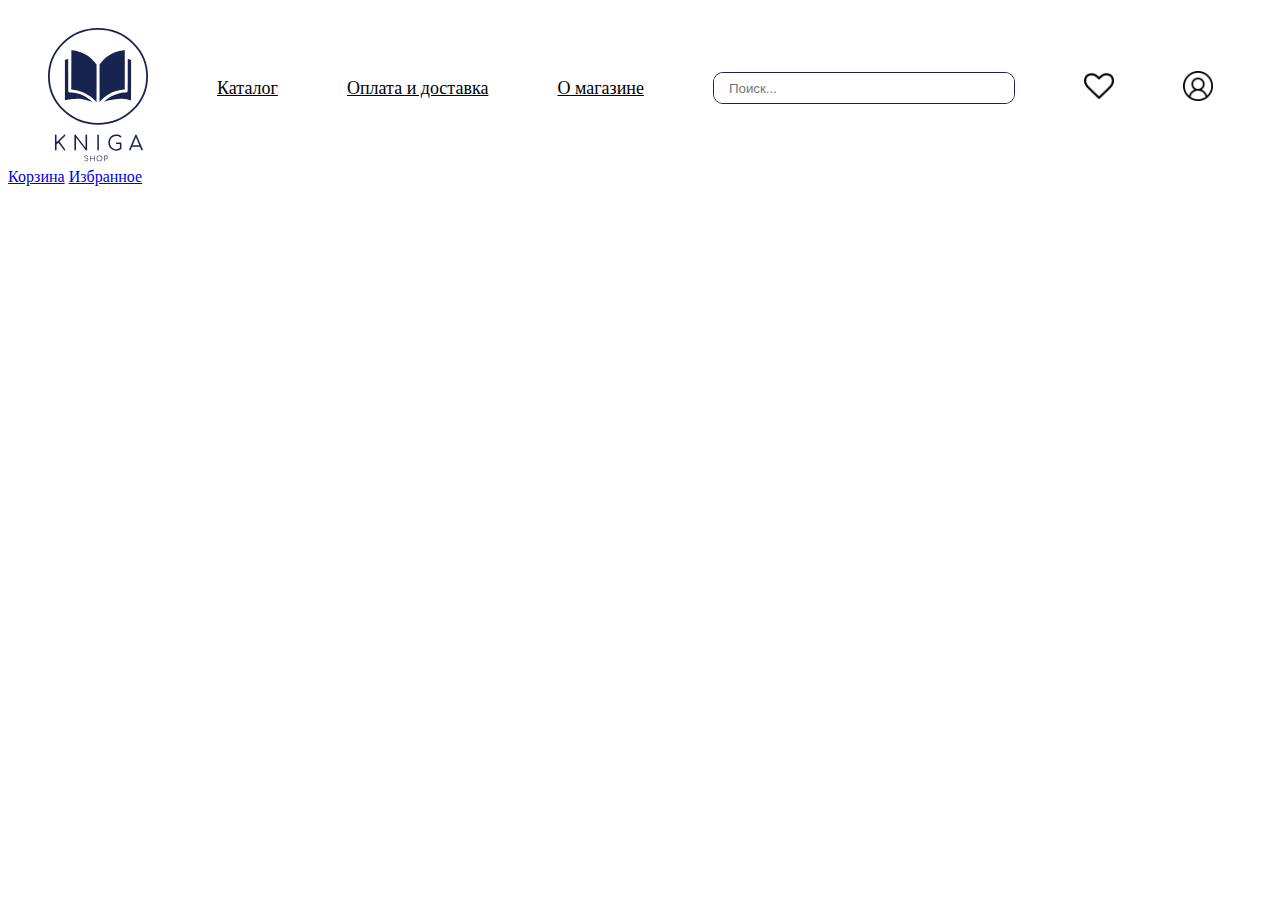
==== kniga/books.html @ ed0f66ad "kniga_new" ====
<!DOCTYPE html>
<html lang="ru">
<head>
    <meta charset="UTF-8">
    <meta http-equiv="X-UA-Compatible" content="IE=edge">
    <meta name="viewport" content="width=device-width, initial-scale=1.0">
    <title>Описание товара</title>
    <link rel="stylesheet" href="./css/books.css">
</head>
<body>
    <header>
        <nav class="nav">
            <a href="/index.html"><img src="./img/header/логотип.svg" class="logo" alt="logo"></a>
            <a href="./catalog.html">Каталог</a>
            <a href="#delivery">Оплата и доставка</a>
            <a href="#info">О магазине</a>
            <div class="box">
                <div class="container-4">
                    <input type="search" id="search" placeholder="Поиск...">
                    <button id="icon" class="icon">
                        &#10140;
                    </button>
                </div>
            </div>
            <a href="#!" class="icons"><img src="./img/header/ponrav.png" alt="like"></a>
            <a href="#!" class="icons"><img src="./img/header/user.png" alt="user profile"></a>
            <a href="" class="icons"><img src="./img/header/korzina.png" alt="basket"></a>
        </nav>
    </header>
    <main>
        <div class="catalog">
            
          
        </div>
        <div class="mini-cart">
          
        </div>
        <a href="./cart.html">Корзина</a>
        <a href="./favorites.html">Избранное</a>
    </main>
    <footer></footer>
    <script src="./js/jquery-3.6.1.min.js"></script>
    <script src="./js/books.js"></script>
</body>
</html>
---- kniga/css/books.css ----
.nav {
    font-size: 18px;
    font-family: 'Comfortaa', cursive;
    display: flex;
    align-items: center;
    width: 100%;
    justify-content: space-between;
    text-align: justify;
    padding: 0 40px 0 40px;
  }
  .nav a {
    color: black;
  }
  .logo {
    width: 100px;
    margin-top: 20px;
  }
  .nav a:hover {
    font-weight: 800;
    transition: 0.4s;
  }
  /* Search*/
  .container-4{
    border-radius:10px;
    overflow: hidden;
    width: 300px;
    height: 30px;
    vertical-align: middle;
    white-space: nowrap;
    border: 1px solid #182450;
  }
  .container-4 input#search{
    
    width: 300px;
    height: 30px;
    border: none;
    font-size: 10pt;
    float: left;
    color: #182450;
    padding-left: 15px;
    -webkit-border-radius: 5px;
    -moz-border-radius: 5px;
    border-radius: 5px;
  }
  
  .container-4 button.icon{
    -webkit-border-top-right-radius: 5px;
    -webkit-border-bottom-right-radius: 5px;
    -moz-border-radius-topright: 5px;
    -moz-border-radius-bottomright: 5px;
    border-top-right-radius: 5px;
    border-bottom-right-radius: 5px;
    border: none;
    background: #232833;
    height: 30px;
    width: 50px;
    color: #4f5b66;
    opacity: 0;
    font-size: 10pt;
    -webkit-transition: all .55s ease;
    -moz-transition: all .55s ease;
    -ms-transition: all .55s ease;
    -o-transition: all .55s ease;
    transition: all .55s ease;
  }
  .container-4:hover button.icon, .container-4:active button.icon, .container-4:focus button.icon{
    outline: none;
    opacity: 1;
    margin-left: -50px;
  }
  
  
  .icons img {
    width: 30px;
  }

  .catalog-cart {
    width: 100%;
    display: flex;
  }
  .catalog {
    display: flex;
    flex-wrap: wrap;
    align-items: stretch;
    width: 80%;
  }
    
    .catalog__item {
      width: calc(100% / 4);
      padding: 0 35px;
      position: relative;
      box-shadow: 4px 0px 8px 0px rgba(182, 182, 182, 0.2);
      margin-bottom: 10px;
    }
    .catalog__item img {
      height: 300px;
    }
    
    .catalog__item::before {
      content: '';
      background: #f7f7f7;
      position: absolute;
      left: 0;
      top: 0;
      width: 3px;
      height: 100%;
      transform: translateX(-50%);
    }
    
    .catalog__item:nth-of-type(3n + 1)::before {
      content: none;
    }
    
    
    
  .product {
    display: flex;
    flex-direction: column;
    height: 100%;
  }
  
  .product__img {
    display: block;
    margin: 0 auto 15px;
  }
  
  .product__title {
    margin: 0 0 10px;
    font-family: 'Montserrat', sans-serif;
    font-weight: 900;
    font-size: 16px;
  }
  .product__title, .product__description {
    white-space: nowrap; 
    overflow: hidden;
    text-overflow: ellipsis;
  }
  .product__description {
    margin: 0;
    color: #9f9f9f;
    font-size: 14px;
  }
  
  .product__content {
    margin-bottom: 25px;
    flex-grow: 1;
  }
  
  .product__sizes {
    display: flex;
    justify-content: space-between;
    margin-bottom: 30px;
    border-radius: 21px;
    overflow: hidden;
    box-shadow: 0px 2px 20px 0px rgba(0, 0, 0, 0.05);
  }
  
  .product__size {
    border: 0;
    background-color: transparent;
    cursor: pointer;
    display: inline-block;
    text-align: center;
    color: #e6e6e6;
    font-family: 'Montserrat', sans-serif;
    font-weight: 900;
    padding: 13px 33px;
    border-radius: 21px;
  }
  
  .product__size.is-active {
    color: #a2a2a2;
    box-shadow: 0px 0px 20px 0px rgba(0, 0, 0, 0.08);
  }
  
  .product__price {
    font-family: 'Montserrat', sans-serif;
    font-size: 18px;
    font-weight: 800;
  }
  
  .product__bottom {
    display: flex;
    align-items: center;
    justify-content: space-between;
  }
  
  svg path {
    fill:inherit;
    stroke:inherit;
    stroke-width:inherit;
   }
   svg {
    fill: black;
    margin-left: 20px;
   }
  svg:hover {
    fill:red;
    transition: 0.4s;
  }
  .mini-cart {
    margin-left: 10px;
  }
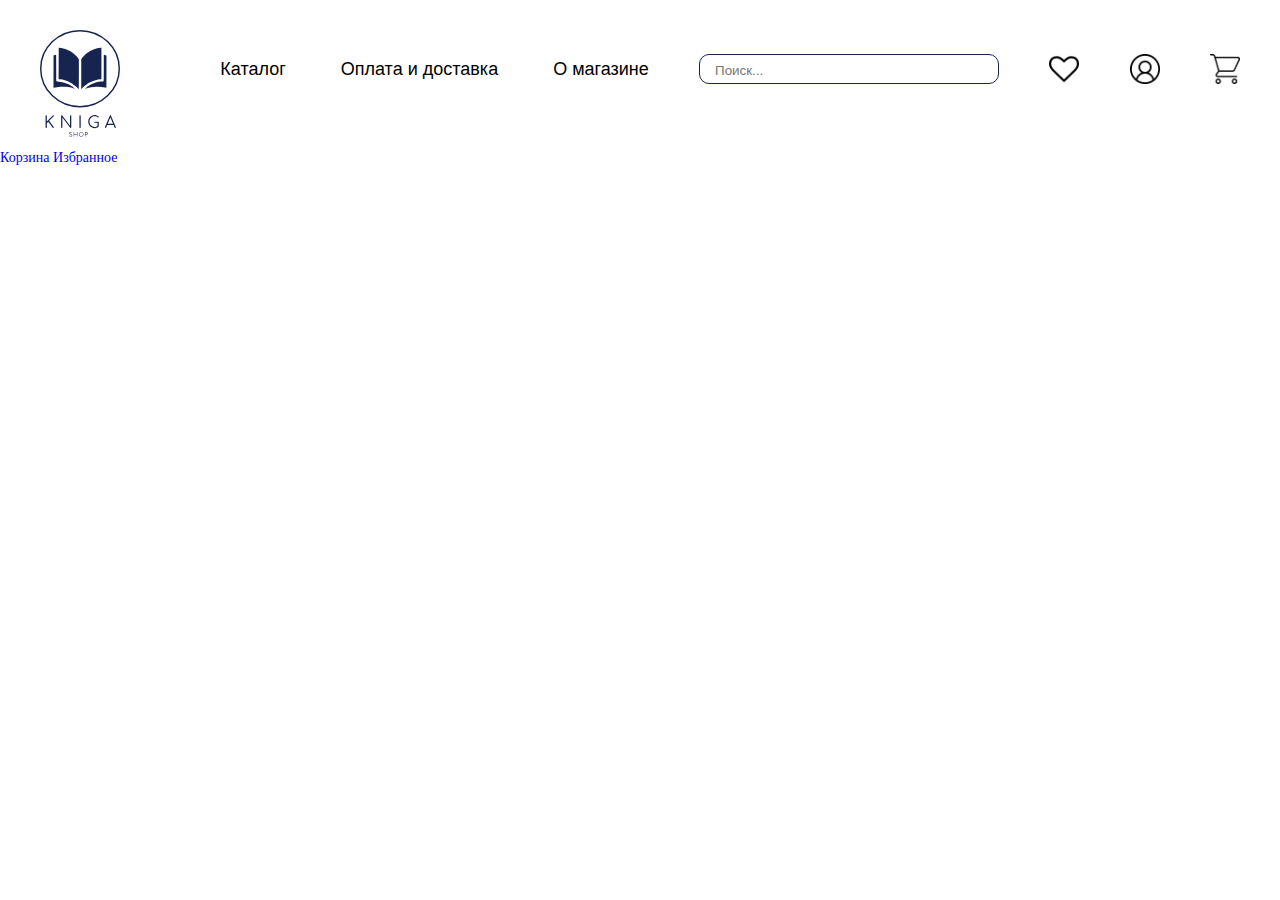
==== commit 0170ea78: "Доделал корзину" ====
--- a/kniga/books.html
+++ b/kniga/books.html
@@ -11,9 +11,12 @@
     <header>
         <nav class="nav">
             <a href="/index.html"><img src="./img/header/логотип.svg" class="logo" alt="logo"></a>
-            <a href="./catalog.html">Каталог</a>
-            <a href="#delivery">Оплата и доставка</a>
-            <a href="#info">О магазине</a>
+            <div class="nav-link">
+                <a href="./catalog.html">Каталог</a>
+                <a href="#delivery">Оплата и доставка</a>
+                <a href="#info">О магазине</a>
+            </div>
+            
             <div class="box">
                 <div class="container-4">
                     <input type="search" id="search" placeholder="Поиск...">
@@ -22,9 +25,9 @@
                     </button>
                 </div>
             </div>
-            <a href="#!" class="icons"><img src="./img/header/ponrav.png" alt="like"></a>
-            <a href="#!" class="icons"><img src="./img/header/user.png" alt="user profile"></a>
-            <a href="" class="icons"><img src="./img/header/korzina.png" alt="basket"></a>
+            <a href="./favorites.html" class="icons"><img src="./img/header/ponrav.png" alt="like"></a>
+            <a href="#" class="icons"><img src="./img/header/user.png" alt="user profile"></a>
+            <a href="./cart.html" class="icons"><img src="./img/header/korzina.png" alt="basket"></a>
         </nav>
     </header>
     <main>
--- a/kniga/css/books.css
+++ b/kniga/css/books.css
@@ -1,78 +1,110 @@
+@import './reset.css';
+@import url('https://fonts.googleapis.com/css2?family=Playfair+Display:wght@400;500;600;700;800;900&display=swap');
+@import url('https://fonts.googleapis.com/css2?family=Open+Sans:wght@300;400;500;600;700;800&display=swap');
+@import url('https://fonts.googleapis.com/css2?family=Caveat:wght@400;500;600;700&display=swap');
+* {
+  margin: 0;
+  padding: 0; 
+  box-sizing: border-box;
+}
+
+body {
+  --color: #FAC300;
+	--icon-width: 60px;
+	--text-width: 90px;
+	--padding: 2.5rem;
+	--duration: 0.2s;
+  font-size: 14px;
+  background-color: #ffffff;
+}
 .nav {
-    font-size: 18px;
-    font-family: 'Comfortaa', cursive;
-    display: flex;
-    align-items: center;
-    width: 100%;
-    justify-content: space-between;
-    text-align: justify;
-    padding: 0 40px 0 40px;
-  }
-  .nav a {
-    color: black;
-  }
-  .logo {
-    width: 100px;
-    margin-top: 20px;
-  }
-  .nav a:hover {
-    font-weight: 800;
-    transition: 0.4s;
-  }
-  /* Search*/
-  .container-4{
-    border-radius:10px;
-    overflow: hidden;
-    width: 300px;
-    height: 30px;
-    vertical-align: middle;
-    white-space: nowrap;
-    border: 1px solid #182450;
-  }
-  .container-4 input#search{
-    
-    width: 300px;
-    height: 30px;
-    border: none;
-    font-size: 10pt;
-    float: left;
-    color: #182450;
-    padding-left: 15px;
-    -webkit-border-radius: 5px;
-    -moz-border-radius: 5px;
-    border-radius: 5px;
-  }
-  
-  .container-4 button.icon{
-    -webkit-border-top-right-radius: 5px;
-    -webkit-border-bottom-right-radius: 5px;
-    -moz-border-radius-topright: 5px;
-    -moz-border-radius-bottomright: 5px;
-    border-top-right-radius: 5px;
-    border-bottom-right-radius: 5px;
-    border: none;
-    background: #232833;
-    height: 30px;
-    width: 50px;
-    color: #4f5b66;
-    opacity: 0;
-    font-size: 10pt;
-    -webkit-transition: all .55s ease;
-    -moz-transition: all .55s ease;
-    -ms-transition: all .55s ease;
-    -o-transition: all .55s ease;
-    transition: all .55s ease;
-  }
-  .container-4:hover button.icon, .container-4:active button.icon, .container-4:focus button.icon{
-    outline: none;
-    opacity: 1;
-    margin-left: -50px;
-  }
-  
-  
-  .icons img {
-    width: 30px;
-  }
+  position: fixed;
+  top:0;
+  background-color: white;
+  z-index: 100;
+  font-size: 18px;
+  font-family: 'Montserrat', sans-serif;
+  display: flex;
+  align-items: center;
+  width: 100%;
+  justify-content: space-between;
+  text-align: justify;
+  padding: 0 40px 10px 40px;
+  font-weight: 300;
+}
+.nav a {
+  color: black;
+  font-weight: bolder;
+}
+.logo {
+  width: 80px;
+  margin-top: 30px;
+}
+.nav-link a {
+  margin-left: 50px;
+}
+.nav-link a:hover {
+  /* border-bottom: 2px solid #182450;   */
+  opacity: 0.9;
+  color: #182450;
+}
+/* Search*/
+.container-4{
+  border-radius:10px;
+  overflow: hidden;
+  width: 300px;
+  height: 30px;
+  vertical-align: middle;
+  white-space: nowrap;
+  border: 1px solid #182450;
+}
+.container-4 input#search{
+  
+  width: 300px;
+  height: 30px;
+  border: none;
+  font-size: 10pt;
+  float: left;
+  color: #182450;
+  padding-left: 15px;
+  -webkit-border-radius: 5px;
+  -moz-border-radius: 5px;
+  border-radius: 5px;
+}
+
+.container-4 button.icon{
+  -webkit-border-top-right-radius: 5px;
+  -webkit-border-bottom-right-radius: 5px;
+  -moz-border-radius-topright: 5px;
+  -moz-border-radius-bottomright: 5px;
+  border-top-right-radius: 5px;
+  border-bottom-right-radius: 5px;
+  border: none;
+  background: #232833;
+  height: 30px;
+  width: 50px;
+  color: #4f5b66;
+  opacity: 0;
+  font-size: 10pt;
+  -webkit-transition: all .55s ease;
+  -moz-transition: all .55s ease;
+  -ms-transition: all .55s ease;
+  -o-transition: all .55s ease;
+  transition: all .55s ease;
+}
+.container-4:hover button.icon, .container-4:active button.icon, .container-4:focus button.icon{
+  outline: none;
+  opacity: 1;
+  margin-left: -50px;
+}
+
+
+.icons img {
+  width: 30px;
+}
+main{
+  margin-top: 150px;
+}
 
   .catalog-cart {
     width: 100%;
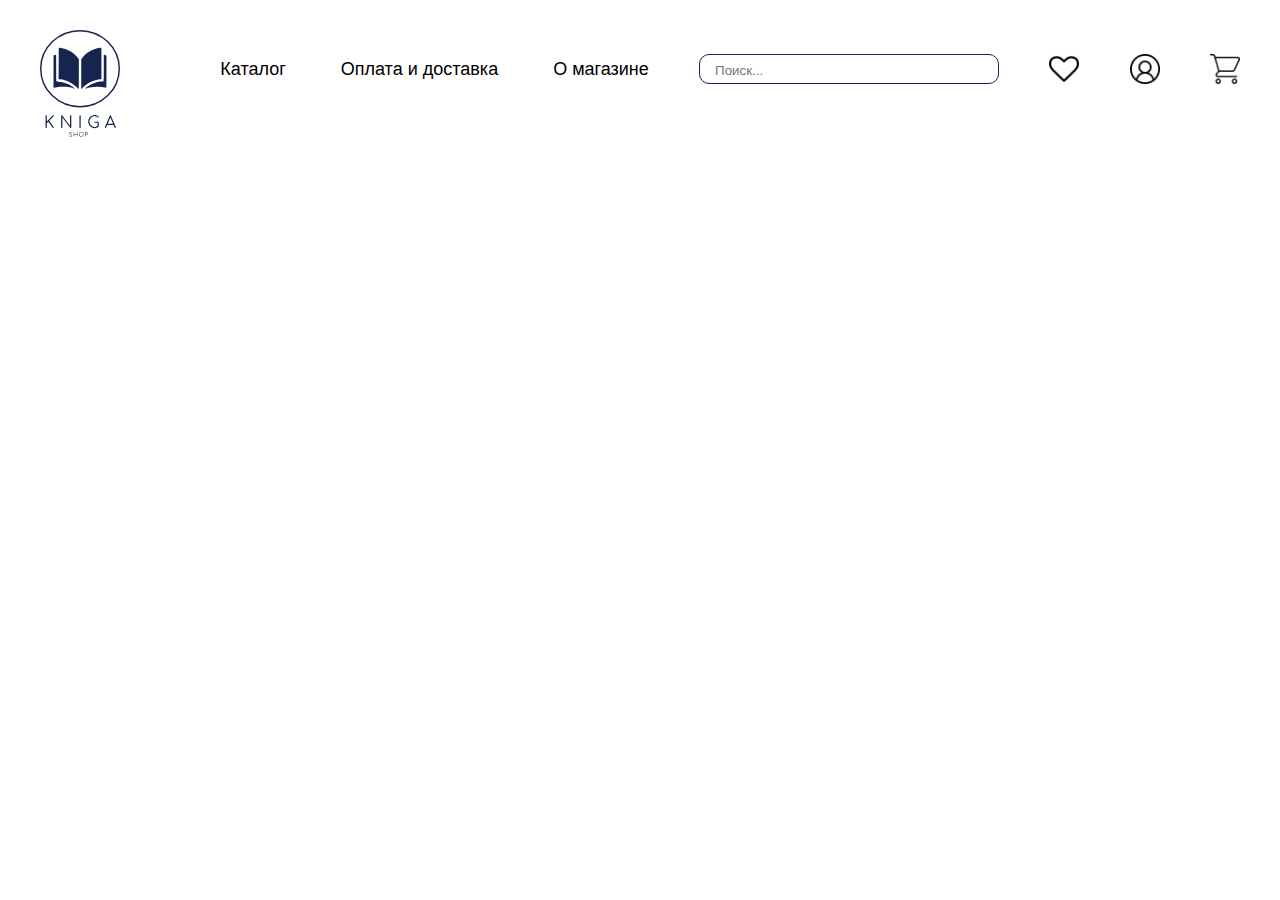
==== commit 0d74d671: "Обновлена админ-панель" ====
--- a/kniga/books.html
+++ b/kniga/books.html
@@ -32,14 +32,15 @@
     </header>
     <main>
         <div class="catalog">
-            
+            <div class="catalog-book">
+
+            </div>
+            <div class="mini-cart">
           
+            </div>
         </div>
-        <div class="mini-cart">
-          
-        </div>
-        <a href="./cart.html">Корзина</a>
-        <a href="./favorites.html">Избранное</a>
+        <!-- <textarea disabled readonly rows="100"></textarea> -->
+        
     </main>
     <footer></footer>
     <script src="./js/jquery-3.6.1.min.js"></script>
--- a/kniga/css/books.css
+++ b/kniga/css/books.css
@@ -102,135 +102,143 @@
 .icons img {
   width: 30px;
 }
-main{
+
+.catalog {
+  display: flex;
   margin-top: 150px;
 }
-
-  .catalog-cart {
+.catalog-book__product {
+  display:flex;
+}
+.product__title {
+  font-family: 'Playfair Display', serif;
+  font-size: 40px;
+  color: #182450;
+}
+.product__description {
+  color: #4f5b66;
+  margin: 30px 0;
+}
+.catalog-book {
+  width: 80%;
+}
+
+.book_image {
+  width: 30%;
+  margin: 10px 30px 30px;
+  text-align: center; 
+}
+.book_image img {
+  width: 300px;
+}
+.later {
+  font-family: 'Montserrat', sans-serif;
+  width: 100%;
+  padding:  10px 0;
+  background-color: #182450;
+  color: white;
+  border-radius: 5px;
+  font-weight: 600;
+}
+  .later:hover {
+    background-color: red;
+    transition: 0.4s;
+  }
+  
+  .product__price-value {
+    font-size: 30px;
+    font-weight: bold;
     width: 100%;
-    display: flex;
-  }
-  .catalog {
-    display: flex;
-    flex-wrap: wrap;
-    align-items: stretch;
-    width: 80%;
-  }
-    
-    .catalog__item {
-      width: calc(100% / 4);
-      padding: 0 35px;
-      position: relative;
-      box-shadow: 4px 0px 8px 0px rgba(182, 182, 182, 0.2);
-      margin-bottom: 10px;
-    }
-    .catalog__item img {
-      height: 300px;
-    }
-    
-    .catalog__item::before {
-      content: '';
-      background: #f7f7f7;
-      position: absolute;
-      left: 0;
-      top: 0;
-      width: 3px;
-      height: 100%;
-      transform: translateX(-50%);
-    }
-    
-    .catalog__item:nth-of-type(3n + 1)::before {
-      content: none;
-    }
-    
-    
-    
-  .product {
+  }
+  .product__content {
+    width: 100%;
+    font-family: 'Montserrat', sans-serif;
     display: flex;
     flex-direction: column;
-    height: 100%;
+  }
+  .description-book {
+    width: 90%;
+  }
+  .add-to-cart {
+    font-family: 'Montserrat', sans-serif;
+    width: 60px;
+    background-image: url(/img/header/basket_4.svg);
+    padding:  30px 0;
+    color: white;
+    border-radius: 5px;
+    font-weight: 600;
   }
   
-  .product__img {
-    display: block;
-    margin: 0 auto 15px;
-  }
-  
-  .product__title {
-    margin: 0 0 10px;
-    font-family: 'Montserrat', sans-serif;
-    font-weight: 900;
-    font-size: 16px;
-  }
-  .product__title, .product__description {
-    white-space: nowrap; 
-    overflow: hidden;
-    text-overflow: ellipsis;
-  }
-  .product__description {
-    margin: 0;
-    color: #9f9f9f;
-    font-size: 14px;
-  }
-  
-  .product__content {
-    margin-bottom: 25px;
-    flex-grow: 1;
-  }
-  
-  .product__sizes {
-    display: flex;
-    justify-content: space-between;
-    margin-bottom: 30px;
-    border-radius: 21px;
-    overflow: hidden;
-    box-shadow: 0px 2px 20px 0px rgba(0, 0, 0, 0.05);
-  }
-  
-  .product__size {
-    border: 0;
-    background-color: transparent;
-    cursor: pointer;
-    display: inline-block;
-    text-align: center;
-    color: #e6e6e6;
-    font-family: 'Montserrat', sans-serif;
-    font-weight: 900;
-    padding: 13px 33px;
-    border-radius: 21px;
-  }
-  
-  .product__size.is-active {
-    color: #a2a2a2;
-    box-shadow: 0px 0px 20px 0px rgba(0, 0, 0, 0.08);
-  }
-  
-  .product__price {
-    font-family: 'Montserrat', sans-serif;
-    font-size: 18px;
-    font-weight: 800;
-  }
-  
-  .product__bottom {
-    display: flex;
-    align-items: center;
-    justify-content: space-between;
-  }
-  
-  svg path {
-    fill:inherit;
-    stroke:inherit;
-    stroke-width:inherit;
-   }
-   svg {
-    fill: black;
-    margin-left: 20px;
-   }
-  svg:hover {
-    fill:red;
-    transition: 0.4s;
-  }
+.add-to-cart:hover {
+  transition: 0.4s;
+  -webkit-transform: scale(1.2);
+  -ms-transform: scale(1.2);
+  transform: scale(1.2);
+}
+
   .mini-cart {
     margin-left: 10px;
-  }
-  +    width: 20%;
+  }
+  .mini-cart-item {
+    padding: 5px;
+    box-shadow: 0px 0px 10px 0px rgba(0, 0, 0, 0.08);
+    display: flex;
+    
+  }
+  .mini-cart-item a {
+    color:#182450;
+    font-weight: 600;
+    margin-bottom: 5px;
+  }
+  .mini-cart-item img {
+    height: 100px;
+  }
+  .mini-cart-item-description {
+    margin-left: 10px;
+    color: #a2a2a2;
+    font-family: 'Montserrat', sans-serif;
+  }
+
+  .amount {
+    margin: 5px 0;
+    width: 60px;
+    display: flex;
+    border: 1px solid #a2a2a2;
+    border-radius: 5px;
+    justify-content: center;
+    column-gap: 10px;
+  }
+  .amount button:hover{
+    color: #182450;
+  }
+  .amount p {
+    color: black;
+  }
+  .del-books:hover {
+    color: red;
+  }
+  .mini-cart-total {
+    padding: 5px;
+    border-top: 1px solid #a2a2a2;
+    font-family: 'Montserrat', sans-serif;
+  }
+  .mini-cart-total p {
+    font-size: 20px;
+    margin: 10px 0 20px 0;
+  }
+  .mini-cart-total b {
+    font-size: 36px;
+  }
+  .mini-cart-total button {
+    width: 100%;
+    padding:  10px 0;
+    background-color: #182450;
+    color: white;
+    border-radius: 5px;
+    font-weight: 600;
+  }
+  .mini-cart-total button:hover {
+    background-color: red;
+    transition: 0.2s;
+  }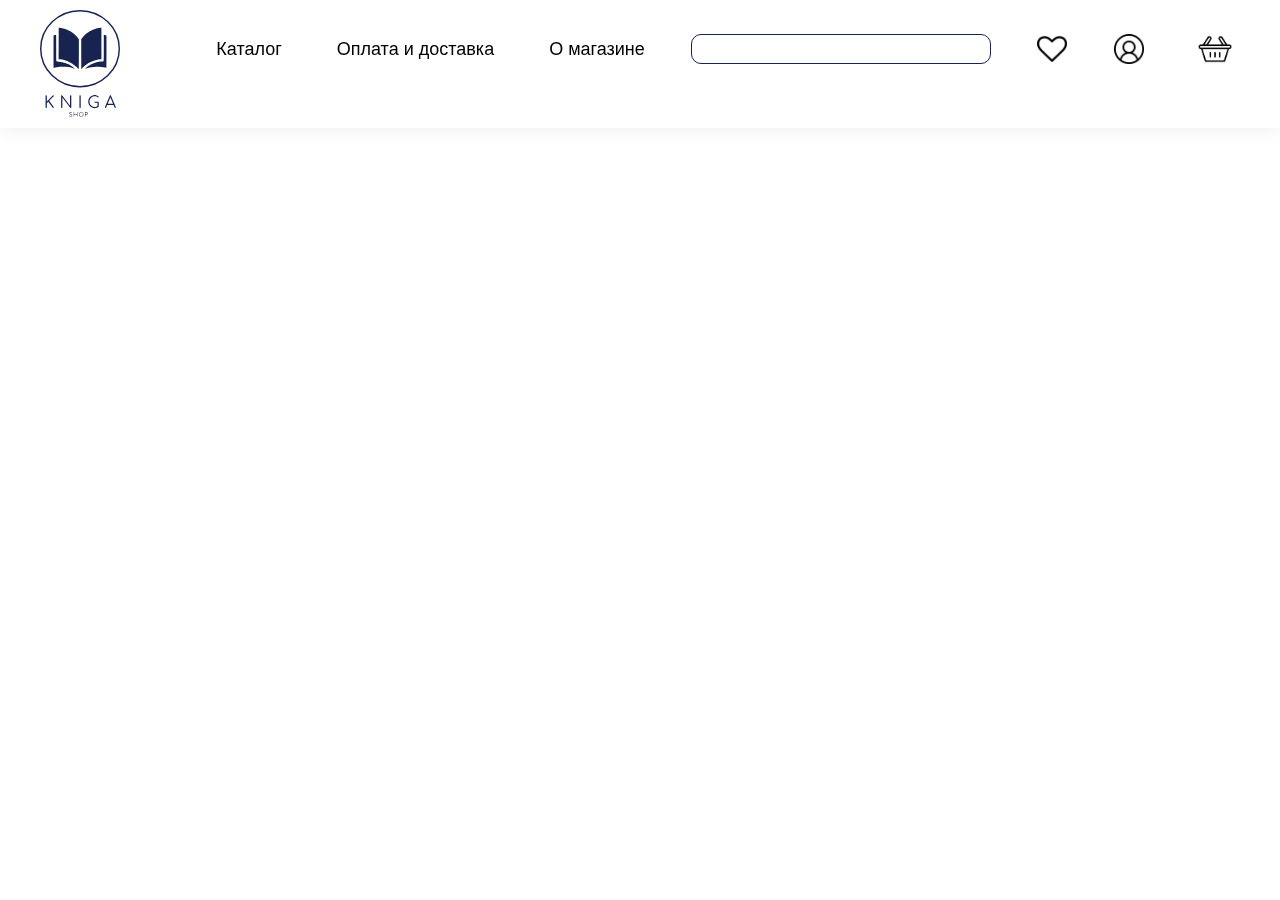
==== commit 37d74d8f: "Поиск по сайту" ====
--- a/kniga/books.html
+++ b/kniga/books.html
@@ -13,8 +13,8 @@
             <a href="/index.html"><img src="./img/header/логотип.svg" class="logo" alt="logo"></a>
             <div class="nav-link">
                 <a href="./catalog.html">Каталог</a>
-                <a href="#delivery">Оплата и доставка</a>
-                <a href="#info">О магазине</a>
+                <a href="./index.html #delivery">Оплата и доставка</a>
+                <a href="./index.html #info">О магазине</a>
             </div>
             
             <div class="box">
@@ -26,9 +26,10 @@
                 </div>
             </div>
             <a href="./favorites.html" class="icons"><img src="./img/header/ponrav.png" alt="like"></a>
-            <a href="#" class="icons"><img src="./img/header/user.png" alt="user profile"></a>
-            <a href="./cart.html" class="icons"><img src="./img/header/korzina.png" alt="basket"></a>
+            <a href="./user/login.php" class="icons" ><img src="./img/header/user.png" alt="user profile"></a>
+            <a href="./cart.html" class="icons basket"><img src="./img/header/korzina.png" alt="basket"></a>
         </nav>
+        
     </header>
     <main>
         <div class="catalog">
--- a/kniga/css/books.css
+++ b/kniga/css/books.css
@@ -18,11 +18,12 @@
   background-color: #ffffff;
 }
 .nav {
+  box-shadow: 0px 0px 20px 0px rgba(0, 0, 0, 0.08);
   position: fixed;
-  top:0;
   background-color: white;
   z-index: 100;
   font-size: 18px;
+  top:0;
   font-family: 'Montserrat', sans-serif;
   display: flex;
   align-items: center;
@@ -31,6 +32,7 @@
   text-align: justify;
   padding: 0 40px 10px 40px;
   font-weight: 300;
+  margin-top: -20px;
 }
 .nav a {
   color: black;
@@ -40,6 +42,7 @@
   width: 80px;
   margin-top: 30px;
 }
+
 .nav-link a {
   margin-left: 50px;
 }
@@ -97,10 +100,176 @@
   opacity: 1;
   margin-left: -50px;
 }
-
-
 .icons img {
   width: 30px;
+}
+.basket img {
+  width:50px;
+}
+#registrationModal {
+  width: 400px; height: 400px;
+  background: #182450;
+  position: fixed;
+  top: 150px; left: 0; right: 0; bottom: 0;
+  margin: auto;
+  z-index: 40;
+  display: none;
+}
+#myOverlay {
+  z-index: 37;
+  position: fixed;
+  background: rgba(0,0,0,.7);
+  width: 100%; height: 100%;
+  top: 0; left: 0;
+  cursor: pointer;
+  display: none;
+}
+.header{
+  position: relative;
+  margin: 0;
+  padding: 0;
+  width: 100%;
+  height: auto;
+  background: rgba(3,3,3,.1);
+}
+
+.header h1{
+  margin: 0;
+  padding: 10px 0;
+  text-align: center;
+  font-weight: 300;
+  font-size: 21px;
+  color: white;
+  font-family: 'Playfair Display', serif;
+}
+
+form{
+  position: absolute;
+  bottom: 50px;
+  width: 100%;
+}
+
+input,
+.login-btn{
+  font-family: 'Open Sans', sans-serif;
+  position: relative;
+  display: block;
+  margin: 20px auto;
+  padding: 10px;
+  width: 84%;
+  box-sizing: border-box;
+  -moz-box-sizing: border-box;
+  -webkit-box-sizing: border-box;
+}
+
+input{
+  border: none;
+  border-left: 5px solid;
+  background: none;
+  border-color: white;
+  color: #fff;
+  font-weight: 300;
+  font-size: 18px;
+  -webkit-transition: all .2s ease-in-out;
+  -moz-transition: all .2s ease-in-out;
+  -o-transition: all .2s ease-in-out;
+  transition: all .2s ease-in-out;
+}
+
+input:focus{
+  outline: 0;
+  background: rgba(187, 187, 187, 0.2);
+  border-radius: 20px;
+  border-color: transparent;
+}
+
+.login-btn{
+  transition: 0.4s;
+  text-align: center;
+  background: rgb(225, 40, 54);
+  color: #fff;
+}
+.login-btn:hover {
+  border-radius: 20px;
+  transition: 0.4s;
+}
+
+.other-options{
+  position: absolute;
+  width: 100%;
+  height: 30px;
+  bottom: 2px;
+  left: 0;
+}
+
+.option{
+  position: relative;
+  display: block;
+  float: right;
+  width: 45%;
+  margin: auto;
+  box-sizing: border-box;
+  -moz-box-sizing: border-box;
+  -webkit-box-sizing: border-box;
+  background: rgba(0,0,0,.2);
+  border-bottom: 2px solid  rgb(225, 40, 54);
+  cursor: pointer;
+}
+
+.option:first-child{
+  float: left;
+  left: 3.3%;
+}
+
+.option:last-child{
+  margin-right: 3.3%;
+}
+
+.option-text{
+  position: relative;
+  margin: 0;
+  line-height: 30px;
+  color: #ccc;
+  text-align: center;
+  font-size: 12px;
+  font-weight: 100;
+}
+
+#fpass-form,
+#registration-form{
+  display: none;
+}
+
+/* Change colors container */
+.change-colors-container{
+  position: absolute;
+  height: 300px;
+  width: 50px;
+  left: 0;
+  top: 0;
+  bottom: 0;
+  margin: auto;
+  background: rgba(255,255,255,.5);
+}
+#myModal__close {
+  position: absolute;
+  top: 0;
+  right: 7px;
+  font-size: 30px;
+  text-align: center;
+  color: white;
+}
+#myModal__close:hover {
+  color:rgb(225, 40, 54);
+  cursor: pointer;
+  transition: 0.4s;
+}
+
+.icons img:hover {
+  transition: 0.4s;
+  -webkit-transform: scale(0.8);
+  -ms-transform: scale(0.8);
+  transform: scale(0.8);
 }
 
 .catalog {
@@ -130,6 +299,13 @@
 }
 .book_image img {
   width: 300px;
+  transition: 0.4s;
+}
+.book_image img:hover {
+  transition: 0.4s;
+  -webkit-transform: scale(0.8);
+  -ms-transform: scale(0.8);
+  transform: scale(0.8);
 }
 .later {
   font-family: 'Montserrat', sans-serif;
